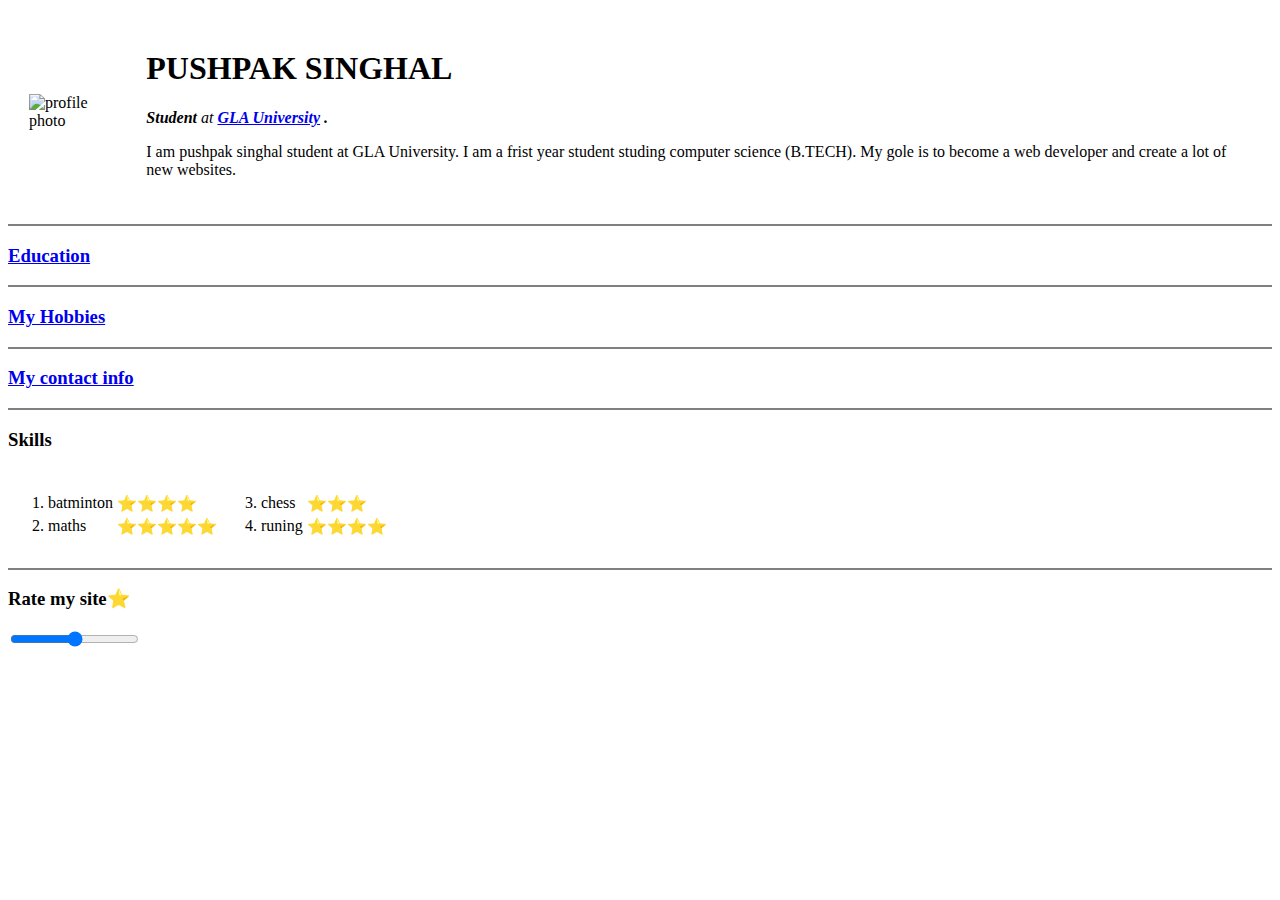
==== index.html @ be23989d "rename index2.html to index.html" ====
<!DOCTYPE html>
<html lang="en">
<head>
    <meta charset="UTF-8">
    <title> pushpak singhal personal site</title>
</head>
<body>
    <table cellspacing="20">
        <tr>
            <td><img src="https://encrypted-tbn0.gstatic.com/images?q=tbn:ANd9GcSHJPXQTiGrJ-hvKC07EBNMV9M1VNZSrb0Kpg&usqp=CAU" alt="profile photo"></td>
            <td> <h1>PUSHPAK SINGHAL</h1>
                <P>
                    <em>
                        <strong>Student</strong> at <strong><a href="https://www.gla.ac.in/">GLA University</a> .</strong>
                    </em>
                </P>
                <p>
                    I am pushpak singhal student at GLA University.
                    I am  a frist year student studing computer science (B.TECH).
                    My gole is to become a web developer and create a lot of new websites.
                </p></td>
        </tr>
    </table>
    
   
    <hr color="grey" noshade>
         <a href="edu.html"> <h3> Education</h3></a>
    <hr color="grey" noshade>
         <a href="HOBBIES.HTML"><h3>My Hobbies</h3></a>
    <hr color="grey" noshade>
        <a href="contact.html"><h3>My contact info</h3></a>
    <HR COLOR="grey" noshade>
    <h3>Skills</h3>
    <table cellspacing="20"                                     >
        <tr>
            <td>
                <table>
                    <tr>
                        <td>1.</td>
                        <td>batminton</td>
                         <td>⭐⭐⭐⭐</td>
                    </tr>
                     <tr>
                        <td>2.</td>
                        <td>maths</td>
                        <td>⭐⭐⭐⭐⭐</td>
                    </tr>
                  
                </table>
            </td>
            <td>
                <table>    
                    <tr>
                        <td>3.</td>
                        <td>chess</td>
                        <td>⭐⭐⭐</td>
                    </tr>
                    <tr>
                        <td>4.</td>
                        <td>runing</td>
                         <td>⭐⭐⭐⭐</td>
                    </tr>
                </table>
            </td>
        </tr>
       
        
    </table>
    <hr color="grey" noshade>
    <h3>Rate my site⭐</h3>
    <input type="range"  name="" value="">
</body>
</html>
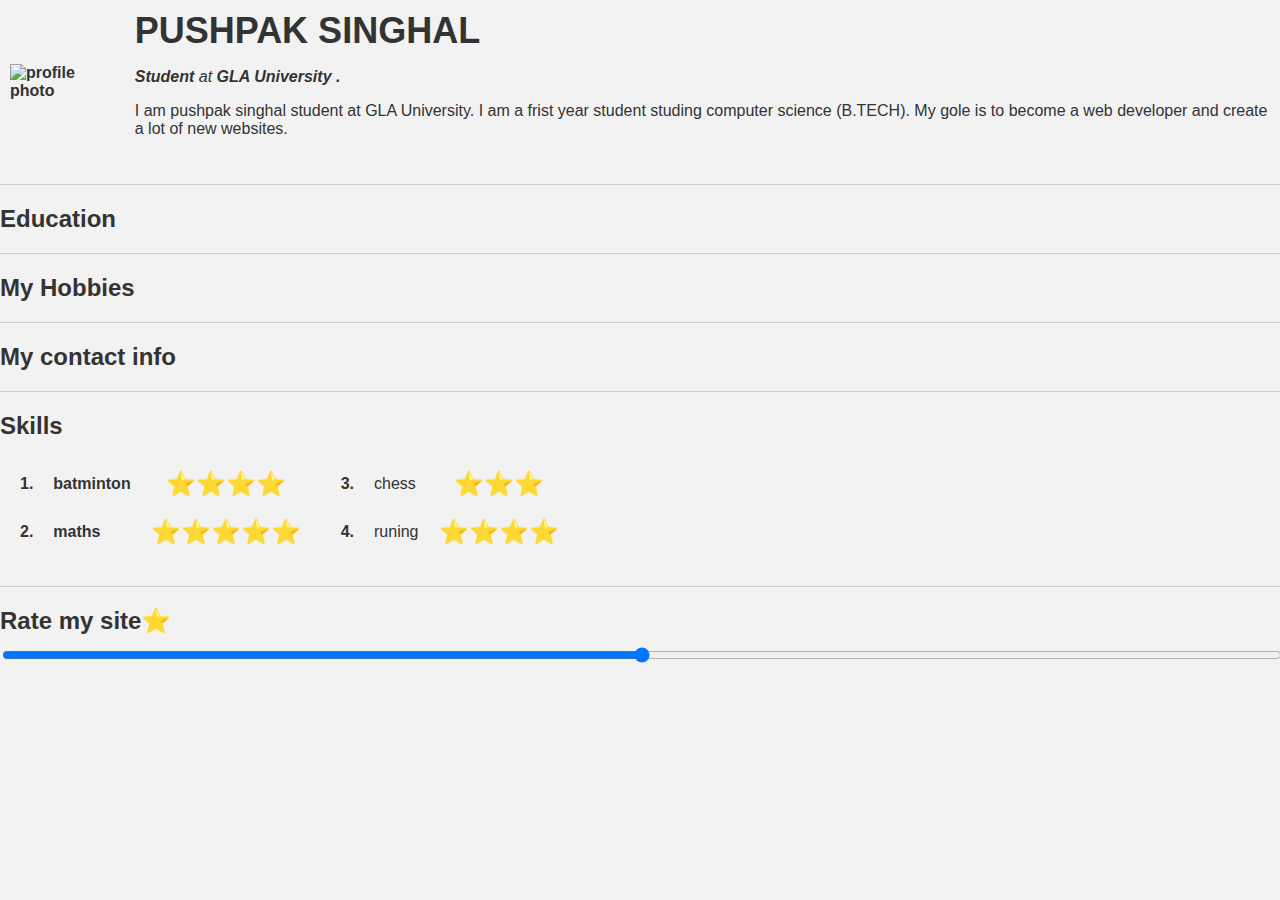
==== commit 2996da11: "update index.html" ====
--- a/index.html
+++ b/index.html
@@ -3,6 +3,8 @@
 <head>
     <meta charset="UTF-8">
     <title> pushpak singhal personal site</title>
+    <link rel="stylesheet" type="text/css" href="style.css">
+
 </head>
 <body>
     <table cellspacing="20">
--- a/style.css
+++ b/style.css
@@ -0,0 +1,95 @@
+/* Body */
+body {
+  font-family: Arial, sans-serif;
+  background-color: #f2f2f2;
+  color: #333;
+  margin: 0;
+  padding: 0;
+}
+
+/* Headings */
+h1 {
+  font-size: 36px;
+  margin: 0;
+}
+
+h3 {
+  font-size: 24px;
+  margin: 20px 0 10px 0;
+}
+
+/* Links */
+a {
+  text-decoration: none;
+  color: #333;
+}
+
+a:hover {
+  color: #0099ff;
+}
+
+/* Table */
+table {
+  border-collapse: collapse;
+}
+
+td {
+  padding: 10px;
+}
+
+/* Profile photo */
+img {
+  display: block;
+  margin: 0 auto;
+  max-width: 100%;
+  height: auto;
+}
+
+/* Horizontal line */
+hr {
+  border: none;
+  height: 1px;
+  background-color: #ccc;
+  margin: 20px 0;
+}
+
+/* Skills table */
+table td:first-child {
+  font-weight: bold;
+  padding-right: 10px;
+}
+
+table td:nth-child(3) {
+  font-size: 24px;
+  text-align: center;
+}
+
+/* Rating input */
+input[type="range"] {
+  width: 100%;
+  margin-bottom: 20px;
+}
+
+input[type="range"]::-webkit-slider-thumb {
+  -webkit-appearance: none;
+  appearance: none;
+  width: 20px;
+  height: 20px;
+  background-color: #0099ff;
+  cursor: pointer;
+}
+
+input[type="range"]::-moz-range-thumb {
+  width: 20px;
+  height: 20px;
+  background-color: #0099ff;
+  cursor: pointer;
+}
+
+input[type="range"]::-ms-thumb {
+  width: 20px;
+  height: 20px;
+  background-color: #0099ff;
+  cursor: pointer;
+}
+
